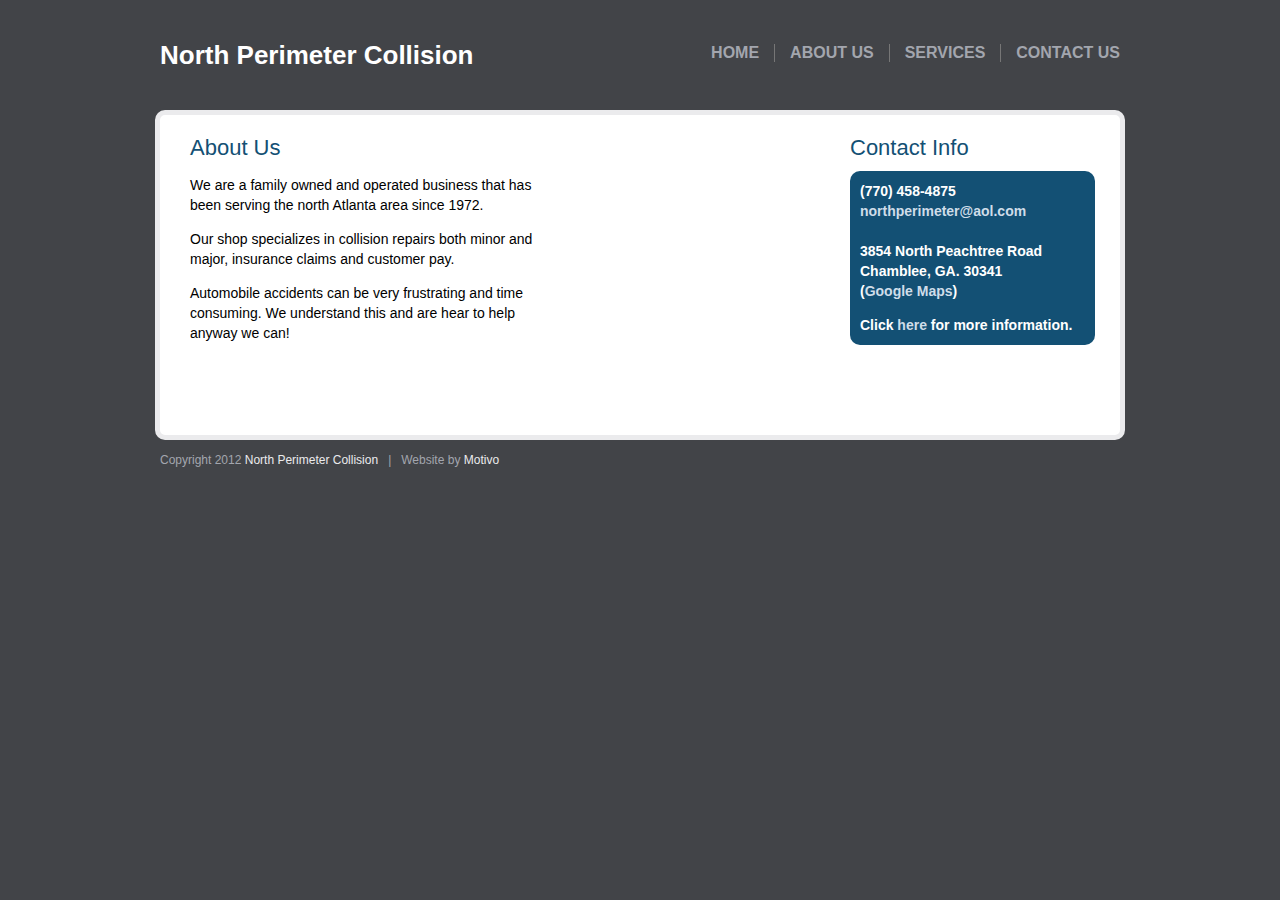
==== about.html @ 6e9af082 "converting to html" ====
<!DOCTYPE>
<html>

<head>
	<script src="http://static.dudamobile.com/DM_redirect.js" type="text/javascript"></script>
	<script type="text/javascript">
		DM_redirect("http://mobile.dudamobile.com/site/northperimetercollision");
	</script>
	<title>About Us | North Perimeter Collision</title>
	<meta name="keywords" content="north perimeter collision, north perimeter, collision, repair, car repair, car, insurance, body shop, auto accident, accident repair, north peachtree road, chamblee reapir, chamblee collision, atlanta repair, atlanta collision"
	/>
	<meta name="description" content="A family owned and operated collision and repair business. Serving the north Atlanta area since 1972.
" />
	<link href="../style.css" media="screen" rel="Stylesheet" type="text/css" />
</head>

<body>
	<div id="header">
		<div id="header-left">
			<h1 style="font-weight:bold;padding-top:40px;color:white;font-size:26px;">North Perimeter Collision</h1>
		</div>
		<div id="header-right">
			<ul id="menu">
				<li><a style="border:0px;padding-right:0px;" href="../contact.html">Contact Us</a></li>
				<li><a href="../services.html">Services</a></li>
				<li><a href="../about.html">About Us</a></li>
				<li><a href="/">Home</a></li>
			</ul>
		</div>
	</div>
	<div id="main">
		<div id="grid">
			<div id="left">
				<h1>About Us</h1>
				<p>We are a family owned and operated business that has been serving the north Atlanta area since 1972.</p>
				<p>Our shop specializes in collision repairs both minor and major, insurance claims and customer pay.</p>
				<p>Automobile accidents can be very frustrating and time consuming. We understand this and are hear to help anyway we can!</p>
			</div>
			<div id="right">
				<h1>Contact Info</h1>
				<div id="sidebarBox">
					<p style="margin-top:0px;padding-top:0px;">(770) 458-4875<br><a href="mailto:northperimeter@aol.com">northperimeter@aol.com</a><br><br>3854 North Peachtree Road<br>Chamblee,
						GA. 30341<br>(<a href="http://goo.gl/maps/iXFD">Google Maps</a>)</p>
					<p style="margin-bottom:0px;padding-bottom:0px;">Click <a href="../contact.html">here</a> for more information.</p>
				</div>
			</div>
		</div>
	</div>
</body>
<div id="footer">
	<p>Copyright 2012 <a href="http://northperimetercollision.com/">North Perimeter Collision</a> &nbsp;&nbsp;|&nbsp;&nbsp; Website
		by <a href="http://motivosolutions.com/">Motivo</a></p>
</div>

</html>
---- style.css ----
body {
	background-color: #424448;
	margin: 0;
	padding: 0;
	font-family: Helvetica, Arial, serif;
	font-size: 14px;
}

h1 {
	padding: 0px;
	margin: 0px;
	font-family: Helvetica, Arial, serif;
	padding-top: 10px;
	font-size: 22px;
	font-weight: normal;
	color: #135074;
}

p {
	line-height: 20px;
}

a {
	color: #135074;
	text-decoration: none;
}

a:hover {
	text-decoration: underline;
}

#header {
	width: 960px;
	margin: 0 auto 0;
	padding: 0;
	height: 110px;
}

#header-left {
	width: 360px;
	float: left;
	height: 110px;
}

#header-right {
	width: 600px;
	float: left;
	height: 110px;
}

#left p {
	width: 350px;
}

#main {
	background-color: #fff;
	border: 5px solid #ebebed;
	width: 940px;
	min-height: 300px;
	padding: 10px;
	padding-bottom: 10px;
	margin: 0 auto 0;
	margin-top: 0px;
	margin-bottom: 0px;
	-moz-border-radius: 10px;
	-webkit-border-radius: 10px;
	border-radius: 10px; /* future proofing */
	-khtml-border-radius: 10px; /* for old Konqueror browsers */
	overflow: hidden;
}

#menu {
	float: right;
	padding-top: 30px;
	list-style: none;
	overflow: hidden;
}

#menu a {
	display: block;
	float: right;
	font-size: 16px;
	border-right: 1px solid #767676;
	color: #a3a6ae;
	margin-left: 24px;
	text-transform: uppercase;
	text-decoration:none;
	outline: none;
	font-family: Helvetica, Arial, sans-serif;
	font-weight: bold;
	margin: 0;
	padding-right: 15px;
	padding-left: 15px;
}

#menu a:hover {
	color: #f7cf5f;
}

#menu li {
	display:inline;
	outline: none;
}

#grid {
	width: 940px;
	float: left;
}

#left {
	margin-left: 20px;
	width: 640px;
	min-height: 300px;
	float: left;
}

#right {
	margin-right: 20px;
	margin-left: 20px;
	width: 240px;
	min-height: 300px;
	float: left;
}

#grid ul {
	list-style-type: none;
	padding:0px;
	margin:0px;
	padding-top: 15px;
}
#grid ul li {
	background-image:url('/images/check-mark-icon.png');
	background-repeat:no-repeat;
	background-position:0px 0px; 
	padding-left:40px;
	padding-top: 4px;
	height: 32px;
	font-weight: bold;
	font-size: 16px;
}

#footer {
	width: 960px;
	margin: 0 auto 0;
	padding-top: 10px;
	padding-bottom: 15px;
}

#footer p {
	margin: 0px;
	padding: 0px;
	font-size: 12px;
	color: #a3a6ae;
}

#footer a {
	color: #ebebed;
}

#box {
	background-color: #cfdde9;
	border: 1px solid #135074;
	width: 500px;
	padding: 15px;
	margin-left:40px;
	margin-bottom: 10px;
	font-size: 12px;
	-moz-border-radius: 10px;
	-webkit-border-radius: 10px;
	border-radius: 10px; /* future proofing */
	-khtml-border-radius: 10px; /* for old Konqueror browsers */
}

#sidebarBox {
	width: 225px;
	height: auto;
	background-color: #135074;
	color: white;
	font-weight: bold;
	margin-top: 10px;
	padding: 10px;
	-moz-border-radius: 10px;
	-webkit-border-radius: 10px;
	border-radius: 10px; /* future proofing */
	-khtml-border-radius: 10px; /* for old Konqueror browsers */
}

#sidebarBox a {
	color: #cfdde9;
}
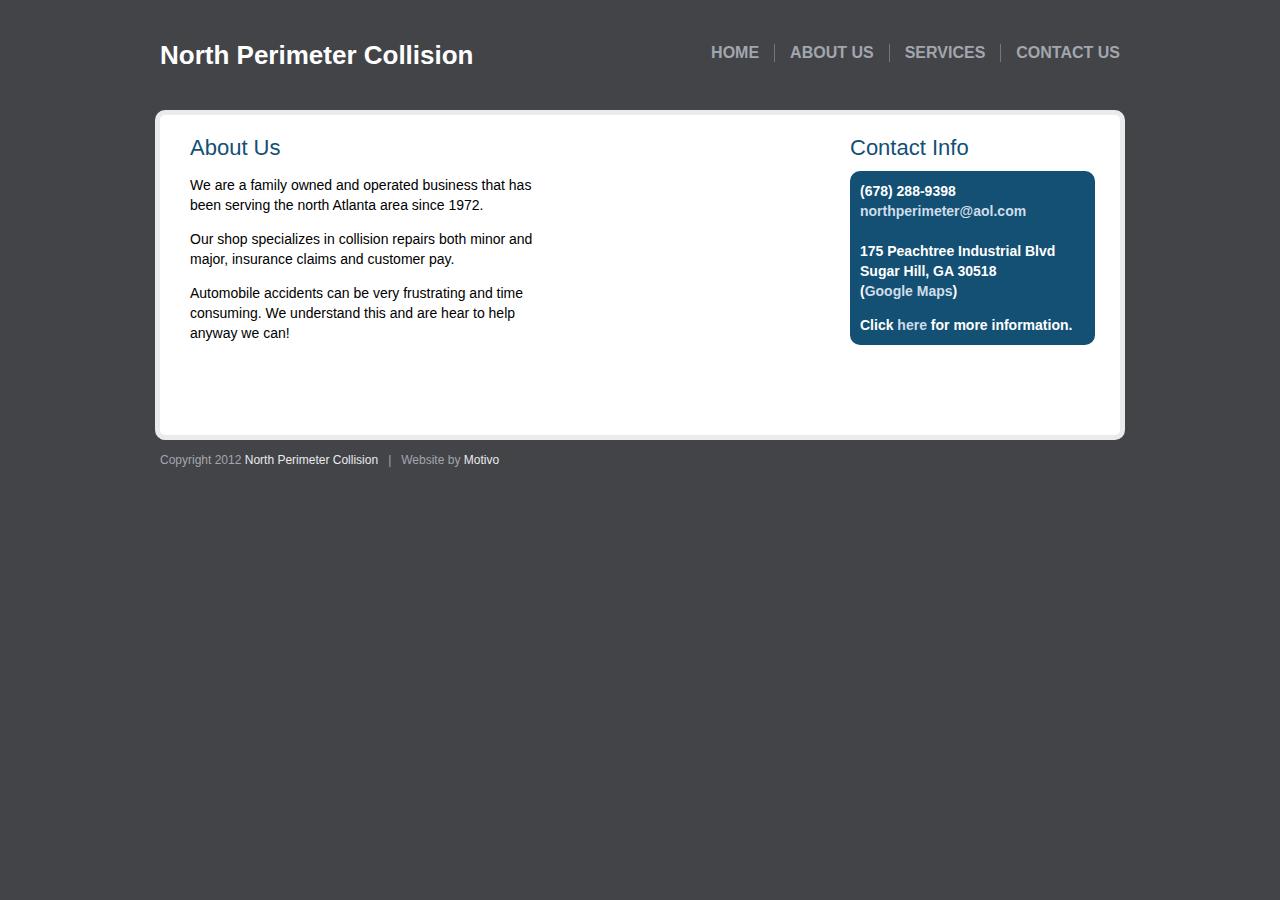
==== commit 57c58a66: "new company location" ====
--- a/about.html
+++ b/about.html
@@ -39,8 +39,7 @@
 			<div id="right">
 				<h1>Contact Info</h1>
 				<div id="sidebarBox">
-					<p style="margin-top:0px;padding-top:0px;">(770) 458-4875<br><a href="mailto:northperimeter@aol.com">northperimeter@aol.com</a><br><br>3854 North Peachtree Road<br>Chamblee,
-						GA. 30341<br>(<a href="http://goo.gl/maps/iXFD">Google Maps</a>)</p>
+					<p style="margin-top:0px;padding-top:0px;">(678) 288-9398<br><a href="mailto:northperimeter@aol.com">northperimeter@aol.com</a><br><br>175 Peachtree Industrial Blvd<br>Sugar Hill, GA 30518<br>(<a href="https://goo.gl/maps/U2W9dbzAY39vGe3eA">Google Maps</a>)</p>
 					<p style="margin-bottom:0px;padding-bottom:0px;">Click <a href="../contact.html">here</a> for more information.</p>
 				</div>
 			</div>
